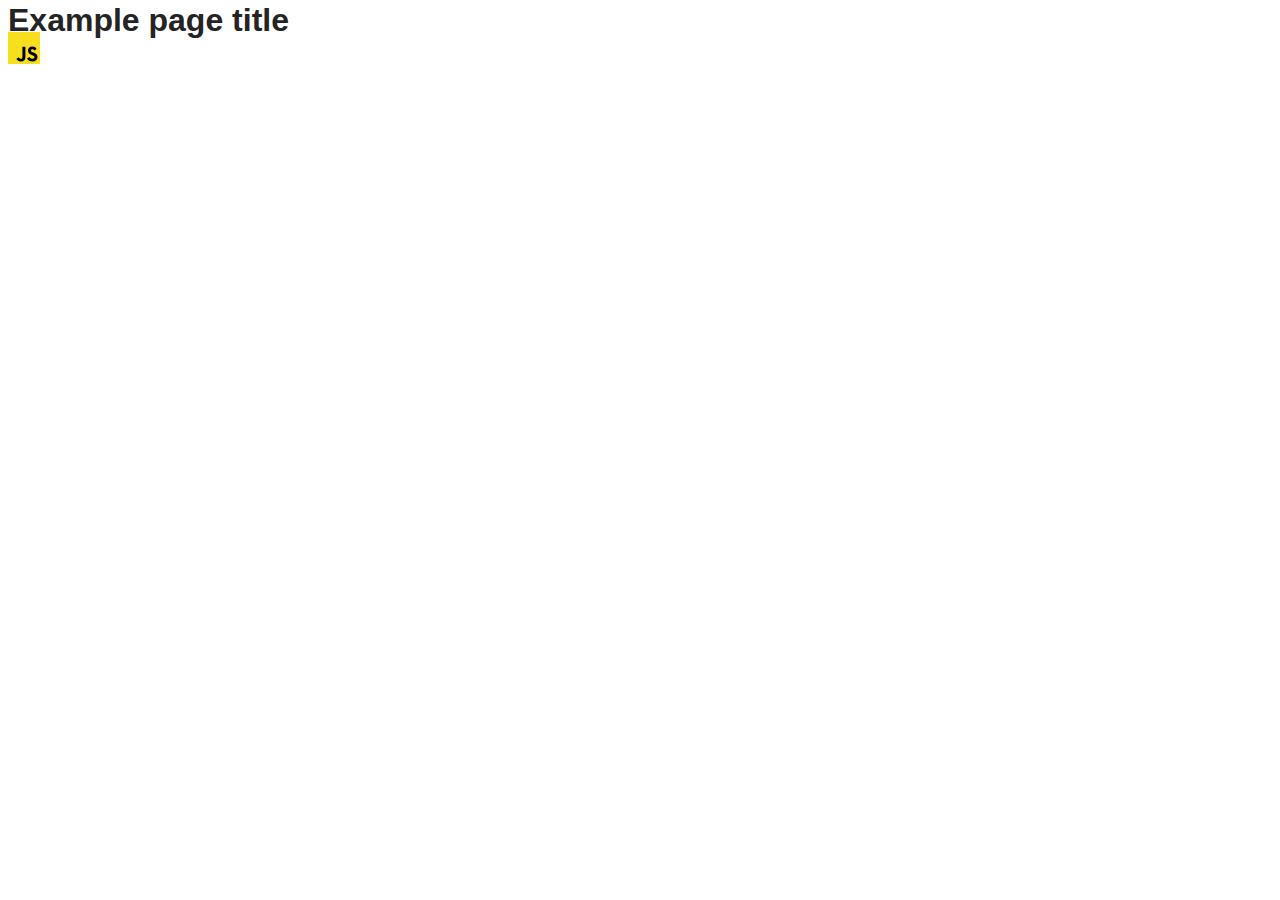
==== src/index.html @ 6537f479 "Initial commit" ====
<!DOCTYPE html>
<html lang="en">
  <head>
    <meta charset="UTF-8" />
    <link rel="icon" type="image/svg+xml" href="/favicon.svg" />
    <meta name="viewport" content="width=device-width, initial-scale=1.0" />
    <title>Vanilla App Template</title>
    <link rel="stylesheet" href="./css/styles.css" />
  </head>
  <body>
    <load ="partials/header.html" />

    <section>
      <h1>Example page title</h1>
      <!-- Path to images as from index.html file -->
      <img src="./img/javascript.svg" alt="" />
    </section>

    <!-- Loads the specified .html file -->
    <load ="partials/vite-promo.html" />

    <script type="module" src="./main.js"></script>
  </body>
</html>
---- src/css/styles.css ----
/**
  |============================
  | include css partials with
  | default @import url()
  |============================
*/
@import url('./reset.css');
@import url('./vite-promo.css');
@import url('./header.css');

:root {
  font-family: Inter, Avenir, Helvetica, Arial, sans-serif;
  font-size: 16px;
  line-height: 24px;
  font-weight: 400;

  color: #242424;
  background-color: rgba(255, 255, 255, 0.87);

  font-synthesis: none;
  text-rendering: optimizeLegibility;
  -webkit-font-smoothing: antialiased;
  -moz-osx-font-smoothing: grayscale;
  -webkit-text-size-adjust: 100%;
}
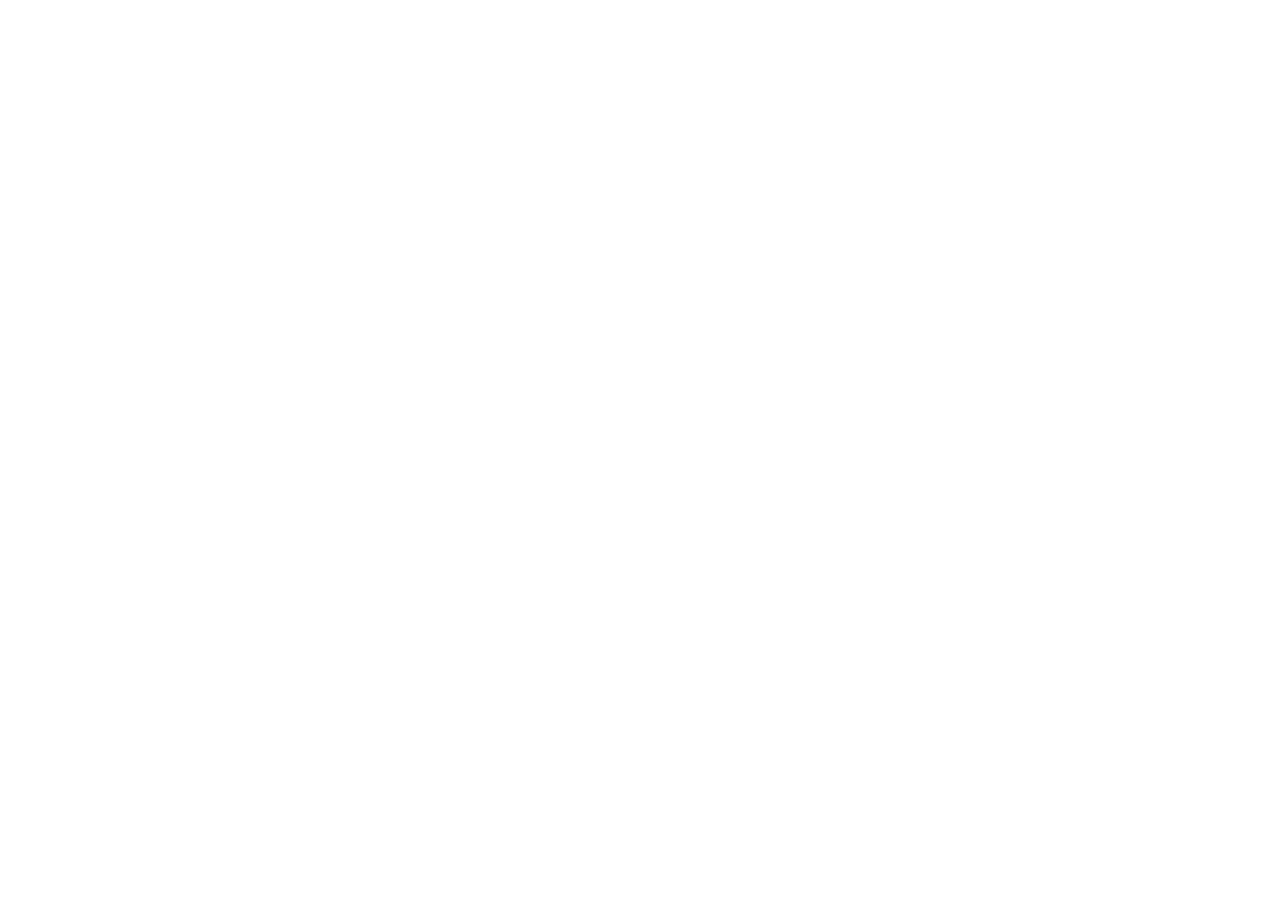
==== commit 94cad8dc: "commit" ====
--- a/src/index.html
+++ b/src/index.html
@@ -5,20 +5,8 @@
     <link rel="icon" type="image/svg+xml" href="/favicon.svg" />
     <meta name="viewport" content="width=device-width, initial-scale=1.0" />
     <title>Vanilla App Template</title>
-    <link rel="stylesheet" href="./css/styles.css" />
   </head>
   <body>
     <load ="partials/header.html" />
-
-    <section>
-      <h1>Example page title</h1>
-      <!-- Path to images as from index.html file -->
-      <img src="./img/javascript.svg" alt="" />
-    </section>
-
-    <!-- Loads the specified .html file -->
-    <load ="partials/vite-promo.html" />
-
-    <script type="module" src="./main.js"></script>
   </body>
 </html>
